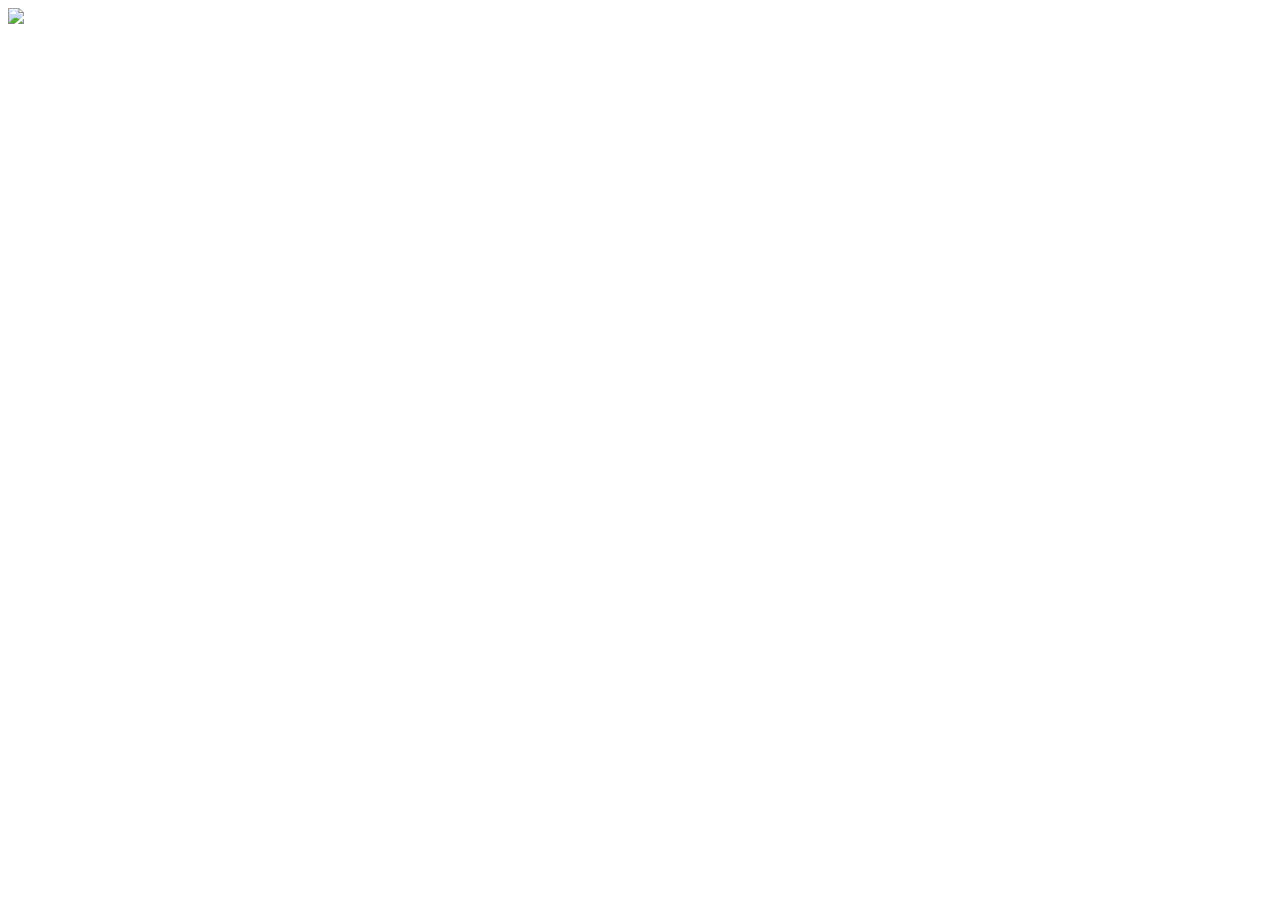
==== mumu.html @ fc386bb8 "test0.1" ====
<!DOCTYPE html>
<html lang="fr">
<head>
    <meta charset="UTF-8">
    <meta name="viewport" content="width=device-width, initial-scale=1.0">
    <link rel="stylesheet" href="\PokeSlap\styleM.css">
    <script src="\PokeSlap\sKill.js" defer></script>
    <title>kil</title>
</head>
<body>
    <img src="\PokeSlap\097-pokemon-hypno.jpg" id="img">
    <div id="box"><div id="vie"></div></div>
    <p id="score"></p>

</body>
</html>
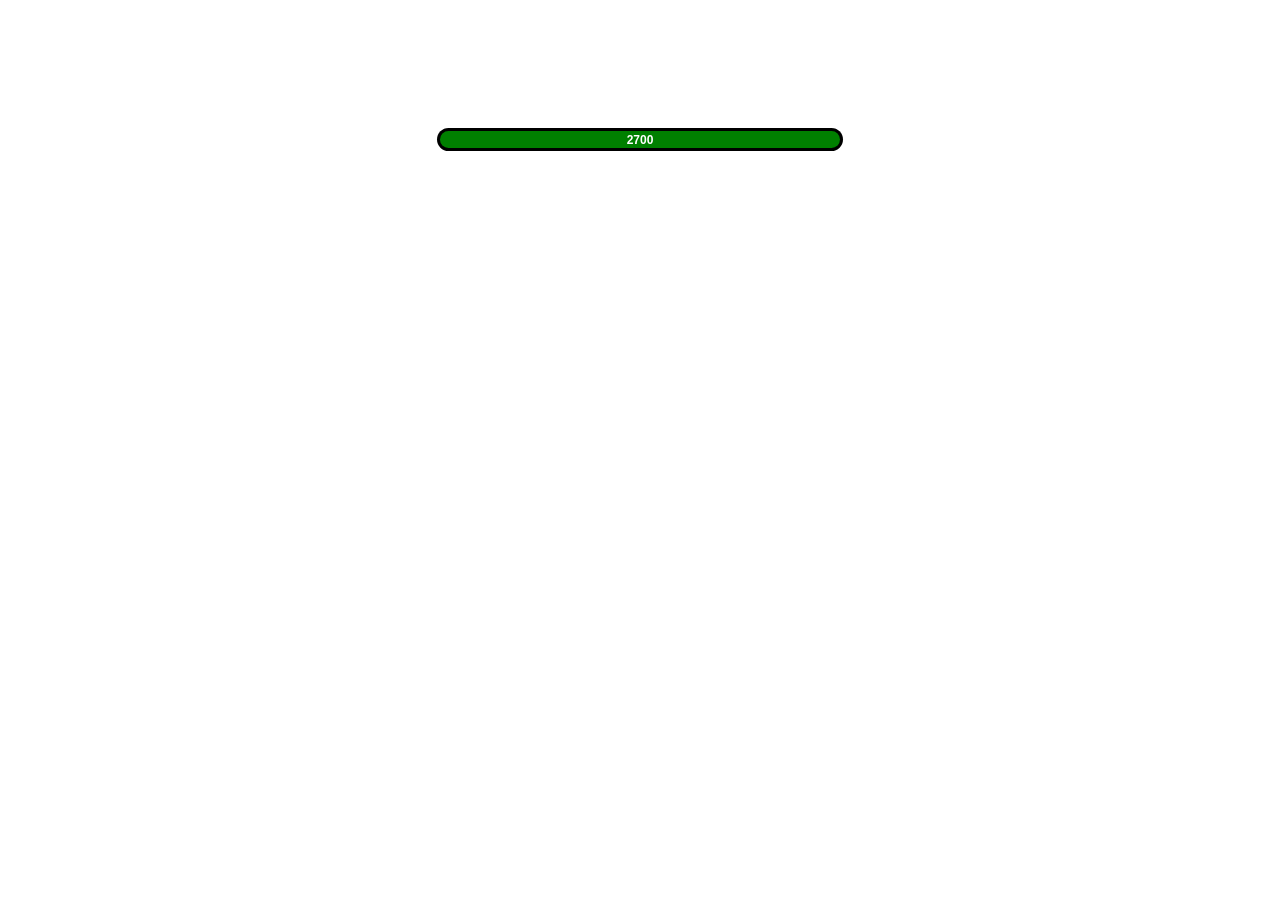
==== commit 73069536: "modif pas au point" ====
--- a/mumu.html
+++ b/mumu.html
@@ -3,14 +3,19 @@
 <head>
     <meta charset="UTF-8">
     <meta name="viewport" content="width=device-width, initial-scale=1.0">
-    <link rel="stylesheet" href="\PokeSlap\styleM.css">
-    <script src="\PokeSlap\sKill.js" defer></script>
+    <link rel="stylesheet" href="styleM.css">
+    <script src="sKill.js" defer></script>
     <title>kil</title>
 </head>
 <body>
-    <img src="\PokeSlap\097-pokemon-hypno.jpg" id="img">
-    <div id="box"><div id="vie"></div></div>
-    <p id="score"></p>
-
+    <div id="cool">
+        
+        <div id="box">
+            <div id="vie"></div>
+            <p id="score"></p>
+        </div>
+        <br><br>
+        <img src="" id="img">
+    </div>
 </body>
 </html>
--- a/styleM.css
+++ b/styleM.css
@@ -0,0 +1,43 @@
+#vie{
+    height: 17px;
+    width: 400px;
+    background-color: green;
+    border-radius: 15px;
+    transition: width 0.1s ease;
+}
+#box{
+    position: relative;
+    height: 17px;
+    width: 400px;
+    padding: 3px;
+    border-radius: 15px;
+    background-color: black;
+}
+#cool{
+    display: flex;
+    flex-direction: column;
+    align-items: center;
+
+
+}
+body{
+    margin: 10% 0%;
+}
+#score {
+    position: absolute;
+    top: 0;
+    left: 0;
+    width: 100%;
+    height: 100%;
+    margin: 0; /* Supprime les marges par défaut des paragraphes */
+    
+    /* Ces 3 lignes magiques centrent parfaitement le texte au milieu */
+    display: flex;
+    justify-content: center;
+    align-items: center;
+    
+    color: white; /* Pour qu'il soit lisible sur le vert/noir */
+    font-size: 12px;
+    font-weight: bold;
+    font-family: sans-serif;
+}
